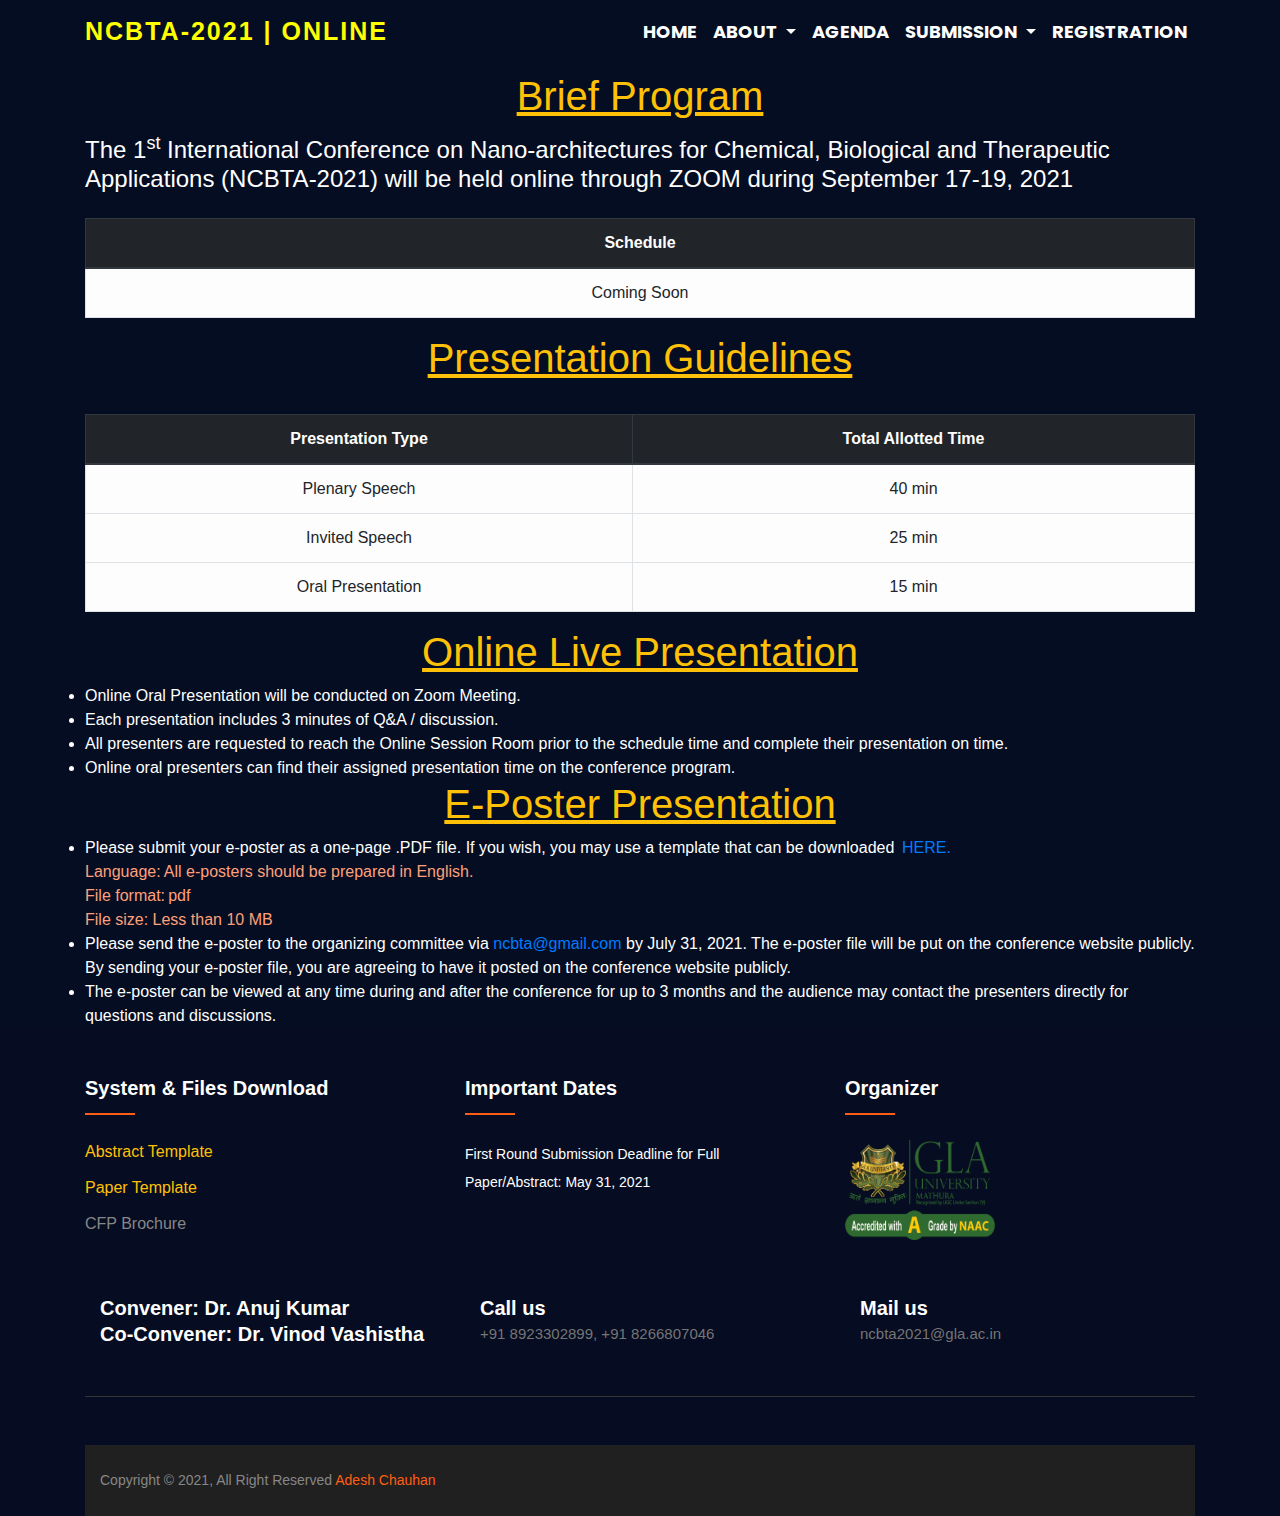
==== agenda.html @ 9d10c17a "doc changes" ====
<!DOCTYPE html>
<html lang="en">

<head>
    <meta charset="UTF-8">
    <title>NCBTA-2021 | Online</title>
    <link href="https://fonts.googleapis.com/css2?family=Merienda&display=swap" rel="stylesheet">
    <link href="https://fonts.googleapis.com/css2?family=Poppins:wght@400;700&display=swap" rel="stylesheet">
    <link href="https://stackpath.bootstrapcdn.com/bootstrap/4.1.3/css/bootstrap.min.css" rel="stylesheet">
    <link href="https://cdnjs.cloudflare.com/ajax/libs/animate.css/3.7.2/animate.min.css" rel="stylesheet">
    <link href="style.css" rel="stylesheet">
</head>

<body>
    <nav class="navbar navBarDefaultColor navbar-expand-lg navbar-light fixed-top">
        <div class="container">
            <a class="navbar-brand" href="#">NCBTA-2021 | Online</a> <button aria-controls="navbarSupportedContent"
                aria-expanded="false" aria-label="Toggle navigation" class="navbar-toggler"
                data-target="#navbarSupportedContent" data-toggle="collapse" type="button"><span
                    class="navbar-toggler-icon"></span></button>
            <div class="collapse navbar-collapse" id="navbarSupportedContent">
                <ul class="navbar-nav ml-auto">
                    <li class="nav-item active">
                        <a class="nav-link" href="./index.html">Home</a>
                    </li>
                    <li class="nav-item">
                        <div class="navbar-collapse collapse show" id="navbar-list-3" style="">
                            <ul class="navbar-nav">
                                <li class="nav-item dropdown">
                                    <a class="nav-link dropdown-toggle" href="#" id="navbarDropdownMenuLink"
                                        role="button" data-toggle="dropdown" aria-haspopup="true" aria-expanded="false">
                                        About
                                    </a>
                                    <div class="dropdown-menu" aria-labelledby="navbarDropdownMenuLink">
                                        <a class="dropdown-item" href="./Committee.html">Committee</a>
                                        <a class="dropdown-item" href="./speakers.html">Speakers</a>
                                    </div>
                                </li>
                            </ul>
                        </div>
                    </li>
                    <li class="nav-item">
                        <a class="nav-link" href="./agenda.html">Agenda</a>
                    </li>
                    <li class="nav-item">
                        <div class="navbar-collapse collapse show" id="navbar-list-3" style="">
                            <ul class="navbar-nav">
                                <li class="nav-item dropdown">
                                    <a class="nav-link dropdown-toggle" href="#" id="navbarDropdownMenuLink"
                                        role="button" data-toggle="dropdown" aria-haspopup="true" aria-expanded="false">
                                        Submission
                                    </a>
                                    <div class="dropdown-menu" aria-labelledby="navbarDropdownMenuLink">
                                        <a class="dropdown-item" href="./topic.html">Topics</a>
                                        <a class="dropdown-item" href="./submission.html">Submissions guidelines</a>
                                        <a class="dropdown-item" href="./publication.html">Publication Opportunities</a>
                                    </div>
                                </li>
                            </ul>
                        </div>
                    </li>
                    <li class="nav-item">
                        <a class="nav-link" href="./registration.html">Registration</a>
                    </li>
                </ul>
            </div>
        </div>
    </nav>
    <section>
        <div class="container">
            <br>
            <br>
            <br>
            <h1 class="text-center text-warning">
                <u>Brief Program
                </u>
            </h1>
            <div class="row">
                <div class="container table-responsive mt-2">
                    <h4 class="text-white">The 1<sup>st</sup> International Conference on Nano-architectures for Chemical, Biological
                        and Therapeutic Applications (NCBTA-2021) will be held online through ZOOM during September
                        17-19, 2021</h4>
                    <table class="table mt-4 table-bordered table-light text-center">
                        <thead class="thead-dark">
                            <th scope="col" colspan="3">Schedule</th>
                        </thead>
                        <tbody>
                            <tr>
                                <td>Coming Soon</td>
                            </tr>
                        </tbody>
                    </table>
                </div>
            </div>
        </div>
    </section>
    <section>
        <div class="container">
            <h1 class="text-center text-warning"><u>Presentation Guidelines</u></h1>
            <div class="row">
                <div class="container table-responsive">
                    <table class="table mt-4 table-bordered table-light text-center">
                        <thead class="thead-dark">
                            <th scope="col">Presentation Type</th>
                            <th scope="col">Total Allotted Time</th>
                        </thead>
                        <tbody>
                            <tr>
                                <td>Plenary Speech</td>
                                <td>40 min</td>
                            </tr>
                            <tr>
                                <td>
                                    Invited Speech
                                </td>
                                <td>25 min</td>
                            </tr>
                            <tr>
                                <td>Oral Presentation</td>
                                <td>15 min</td>
                            </tr>
                        </tbody>
                    </table>
                </div>
            </div>
        </div>
    </section>
    <section>
        <div class="container">
            <h1 class="text-center text-warning">
                <u>Online Live Presentation
                </u>
            </h1>
            <div class="row">
                <div class="container">
                    <ul class="text-white">
                        <li>Online Oral Presentation will be conducted on Zoom Meeting.</li>
                        <li>Each presentation includes 3 minutes of Q&A / discussion.</li>
                        <li>All presenters are requested to reach the Online Session Room prior to the schedule time and
                            complete their presentation on time.</li>
                        <li>Online oral presenters can find their assigned presentation time on the conference program.
                        </li>
                    </ul>
                </div>
            </div>
        </div>
    </section>
    <section>
        <div class="container">
            <h1 class="text-center text-warning">
                <u>E-Poster Presentation
                </u>
            </h1>
            <div class="row">
                <div class="container">
                    <ul class="text-white">
                        <li>Please submit your e-poster as a one-page .PDF file. If you wish, you may use a template
                            that can be downloaded <a
                                href="https://stduestceducn-my.sharepoint.com/:p:/g/personal/201921080433_std_uestc_edu_cn/Efls5Lx9gMZDvqGTgxRN5d8BJxNkd7iLkc9ilLfM-FQc1w?e=4Aq8nk">
                                HERE.</a></li>
                        <p class="ulP">Language: All e-posters should be prepared in English.</p>
                        <p class="ulP">File format: pdf</p>
                        <p class="ulP">File size: Less than 10 MB </p>
                        <li>Please send the e-poster to the organizing committee via <a
                                href="mailto:ncbta@gla.com">ncbta@gmail.com</a> by July 31, 2021. The e-poster file will
                            be put on the conference website publicly. By sending your e-poster file, you are agreeing
                            to have it posted on the conference website publicly.</li>
                        <li>The e-poster can be viewed at any time during and after the conference for up to 3 months
                            and the audience may contact the presenters directly for questions and discussions.</li>
                    </ul>
                </div>
            </div>
        </div>
    </section>
    <footer class="footer-section">
        <div class="container">
            <div class="footer-content pt-5 pb-5">
                <div class="row">
                    <div class="col-xl-4 col-lg-4 col-md-6 mb-30">
                        <div class="footer-widget">
                            <div class="footer-widget-heading">
                                <h3>System & Files Download </h3>
                            </div>
                            <ul>
                                <li><a class="text-warning" href="images/Abstract template.docx">Abstract Template</a></li>
                                <li><a class="text-warning" href="images/Full paper template_NL.docx">Paper Template </a></li>
                                <li><a href="#">CFP Brochure</a></li>
                            </ul>
                        </div>
                    </div>
                    <div class="col-xl-4 col-lg-4 col-md-6 mb-50">
                        <div class="footer-widget">
                            <div class="footer-widget-heading">
                                <h3>Important Dates </h3>
                            </div>
                            <div class="footer-text mb-25">
                                <p class="text-white">First Round Submission Deadline for Full Paper/Abstract: May 31,
                                    2021</p>
                            </div>
                        </div>
                    </div>
                    <div class="col-xl-4 col-lg-4 mb-50">
                        <div class="footer-widget">
                            <div class="footer-widget-heading">
                                <h3>Organizer</h3>
                                <div class="footer-logo glaLogo">
                                    <a href="index.html"><img src="images/wlcm-logo.png" class="img-fluid"
                                            alt="logo"></a>
                                </div>
                            </div>
                        </div>
                    </div>
                </div>
                <div class="footer-cta pt-5 pb-5">
                    <div class="row">
                        <div class="col-xl-4 col-md-4 mb-30">
                            <div class="single-cta">
                                <i class="fas fa-map-marker-alt"></i>
                                <div class="cta-text">
                                    <h4>Convener: Dr. Anuj Kumar</h5>
                                        <h4> Co-Convener: Dr. Vinod Vashistha</h4>
                                </div>
                            </div>
                        </div>
                        <div class="col-xl-4 col-md-4 mb-30">
                            <div class="single-cta">
                                <i class="fas fa-phone"></i>
                                <div class="cta-text">
                                    <h4>Call us</h4>
                                    <span>+91 8923302899, +91 8266807046</span>
                                </div>
                            </div>
                        </div>
                        <div class="col-xl-4 col-md-4 mb-30">
                            <div class="single-cta">
                                <i class="far fa-envelope-open"></i>
                                <div class="cta-text">
                                    <h4>Mail us</h4>
                                    <span>ncbta2021@gla.ac.in</span>
                                </div>
                            </div>
                        </div>
                    </div>
                </div>
            </div>
            <div class="copyright-area">
                <div class="container">
                    <div class="row">
                        <div class="col-xl-6 col-lg-6 text-center text-lg-left">
                            <div class="copyright-text">
                                <p>Copyright &copy; 2021, All Right Reserved <a
                                        href="https://github.com/AdeshChauhan19">Adesh Chauhan</a></p>
                            </div>
                        </div>
                    </div>
                </div>
            </div>
    </footer>
    <script src="https://code.jquery.com/jquery-3.3.1.slim.min.js">
    </script>
    <script src="https://cdnjs.cloudflare.com/ajax/libs/popper.js/1.14.3/umd/popper.min.js">
    </script>
    <script src="https://stackpath.bootstrapcdn.com/bootstrap/4.1.3/js/bootstrap.min.js">
    </script>
</body>

</html>
---- style.css ----
body {
    background-color: #050d22;
}

.carousel-item {
	height: 100vh;
	min-height: 300px;
}
.carousel-caption {
	bottom: 220px;
}
.carousel-caption h5 {
	font-size: 45px;
	text-transform: uppercase;
	letter-spacing: 2px;
	margin-top: 25px;
	font-family: merienda;
}
.carousel-caption h4 {
	font-size: 23px;
	font-family: merienda;
    font-weight: bold;
    color: yellow;
}
.carousel-caption p {
	width: 60%;
	margin: auto;
	font-size: 18px;
	line-height: 1.9;
	font-family: poppins;
}
.carousel-caption a {
	text-transform: uppercase;
	background: yellow;
	padding: 10px 30px;
	display: inline-block;
	color: #000;
	margin-top: 15px;
    font-weight: bold;
}
.navbar-nav a {
	font-family: poppins;
	font-size: 18px;
	text-transform: uppercase;
	font-weight: bold;
}
.navbar-light .navbar-brand {
	color:yellow;
	font-size: 25px;
	text-transform: uppercase;
	font-weight: bold;
	letter-spacing: 2px;
}
.navbar-light .navbar-nav .active>.nav-link, .navbar-light .navbar-nav .nav-link.active, .navbar-light .navbar-nav .nav-link.show, .navbar-light .navbar-nav .show>.nav-link {
	color: #fff;
}
.navbar-light .navbar-nav .nav-link {
	color: #fff;
}
.navbar-nav {
	text-align: center;
}
.nav-link {
	padding: .2rem 1rem;
}
.nav-link.active, .nav-link:focus {
	color: #fff;
}
.navbar-toggler {
	padding: 1px 5px;
	font-size: 18px;
	line-height: 0.3;
	background: #fff;
}
.navbar-light .navbar-nav .nav-link:focus, .navbar-light .navbar-nav .nav-link:hover {
	color: #fff;
}

.navBarDefaultColor {
    color: #050d22;
    background-color: #050d22;
}

.blockquote-custom {
    position: relative;
    font-size: 1.1rem;
  }

  .WelcomeNCBTA {
      color: blue;
      text-align: center;
      padding-bottom: 8px;
      text-decoration: underline;
  }

  .blockquotbg {
      background-color: yellow;
  }

  .procedding {
    text-decoration: underline;
    margin-bottom: 10px;
    padding-bottom: 10px;
  }

  .bookImage {
      height: 200px;
      width: 200px;
      margin-top: 5px;
      margin-bottom: 5px;
      padding: 10px;
  }

  .borderInBook {
      width: 90%;
      margin: 10px;
      align-content: center;
  }

  .anotherBorder {
    margin: 10px;
    align-content: center;
    height: 500px;
  }

  .BookText  {
    font-size: small;
    margin: 0%;
  }

  ul {
    margin: 0px;
    padding: 0px;
}
.footer-section {
  background: rgba(6, 12, 34, 0.98);
  position: relative;
}
.footer-cta {
  border-bottom: 1px solid #373636;
}
.single-cta i {
  color: #ff5e14;
  font-size: 30px;
  float: left;
  margin-top: 8px;
}
.cta-text {
  padding-left: 15px;
  display: inline-block;
}
.cta-text h4 {
  color: #fff;
  font-size: 20px;
  font-weight: 600;
  margin-bottom: 2px;
}
.cta-text span {
  color: #757575;
  font-size: 15px;
}
.footer-content {
  position: relative;
  z-index: 2;
}
.footer-pattern img {
  position: absolute;
  top: 0;
  left: 0;
  height: 330px;
  background-size: cover;
  background-position: 100% 100%;
}
.footer-logo {
  margin-bottom: 30px;
}
.footer-logo img {
    width: 200px;
    height: 100px;
}

.glaLogo {
    width: 150px;
    height: 75px;
}
.footer-text p {
  margin-bottom: 14px;
  font-size: 14px;
      color: #7e7e7e;
  line-height: 28px;
}
.footer-social-icon span {
  color: #fff;
  display: block;
  font-size: 20px;
  font-weight: 700;
  font-family: 'Poppins', sans-serif;
  margin-bottom: 20px;
}
.footer-social-icon a {
  color: #fff;
  font-size: 16px;
  margin-right: 15px;
}
.footer-social-icon i {
  height: 40px;
  width: 40px;
  text-align: center;
  line-height: 38px;
  border-radius: 50%;
}
.facebook-bg{
  background: #3B5998;
}
.twitter-bg{
  background: #55ACEE;
}
.google-bg{
  background: #DD4B39;
}
.footer-widget-heading h3 {
  color: #fff;
  font-size: 20px;
  font-weight: 600;
  margin-bottom: 40px;
  position: relative;
}
.footer-widget-heading h3::before {
  content: "";
  position: absolute;
  left: 0;
  bottom: -15px;
  height: 2px;
  width: 50px;
  background: #ff5e14;
}
.footer-widget ul li {
  display: inline-block;
  width: 50%;
  margin-bottom: 12px;
}
.footer-widget ul li a:hover{
  color: #ff5e14;
}
.footer-widget ul li a {
  color: #878787;
  text-transform: capitalize;
}
.subscribe-form {
  position: relative;
  overflow: hidden;
}
.subscribe-form input {
  width: 100%;
  padding: 14px 28px;
  background: #2E2E2E;
  border: 1px solid #2E2E2E;
  color: #fff;
}
.subscribe-form button {
    position: absolute;
    right: 0;
    background: #ff5e14;
    padding: 13px 20px;
    border: 1px solid #ff5e14;
    top: 0;
}
.subscribe-form button i {
  color: #fff;
  font-size: 22px;
  transform: rotate(-6deg);
}
.copyright-area{
  background: #202020;
  padding: 25px 0;
}
.copyright-text p {
  margin: 0;
  font-size: 14px;
  color: #878787;
}
.copyright-text p a{
  color: #ff5e14;
}
.footer-menu li {
  display: inline-block;
  margin-left: 20px;
}
.footer-menu li:hover a{
  color: #ff5e14;
}
.footer-menu li a {
  font-size: 14px;
  color: #878787;
}

.ulP {
  padding:0;
  margin:0;
  color: 	#FFA07A;
  font-style: unset;
}

.divMargin {
  margin-top: 100px;
  text-decoration: underline;
  color: #ffc107;
}

.ulColor {
  margin-top: 2px;
  color:#FEFCCB;
  font-weight: bold;
  font-size: 20px;
  justify-content: center;
}

  
.w-100 {
	height: 100vh;
}
@media only screen and (max-width: 767px) {
	.navbar-nav.ml-auto {
		background: rgba(0, 0, 0, 0.5);
	}
	.navbar-nav a {
		font-size: 14px;
		font-weight: normal;
	}
}
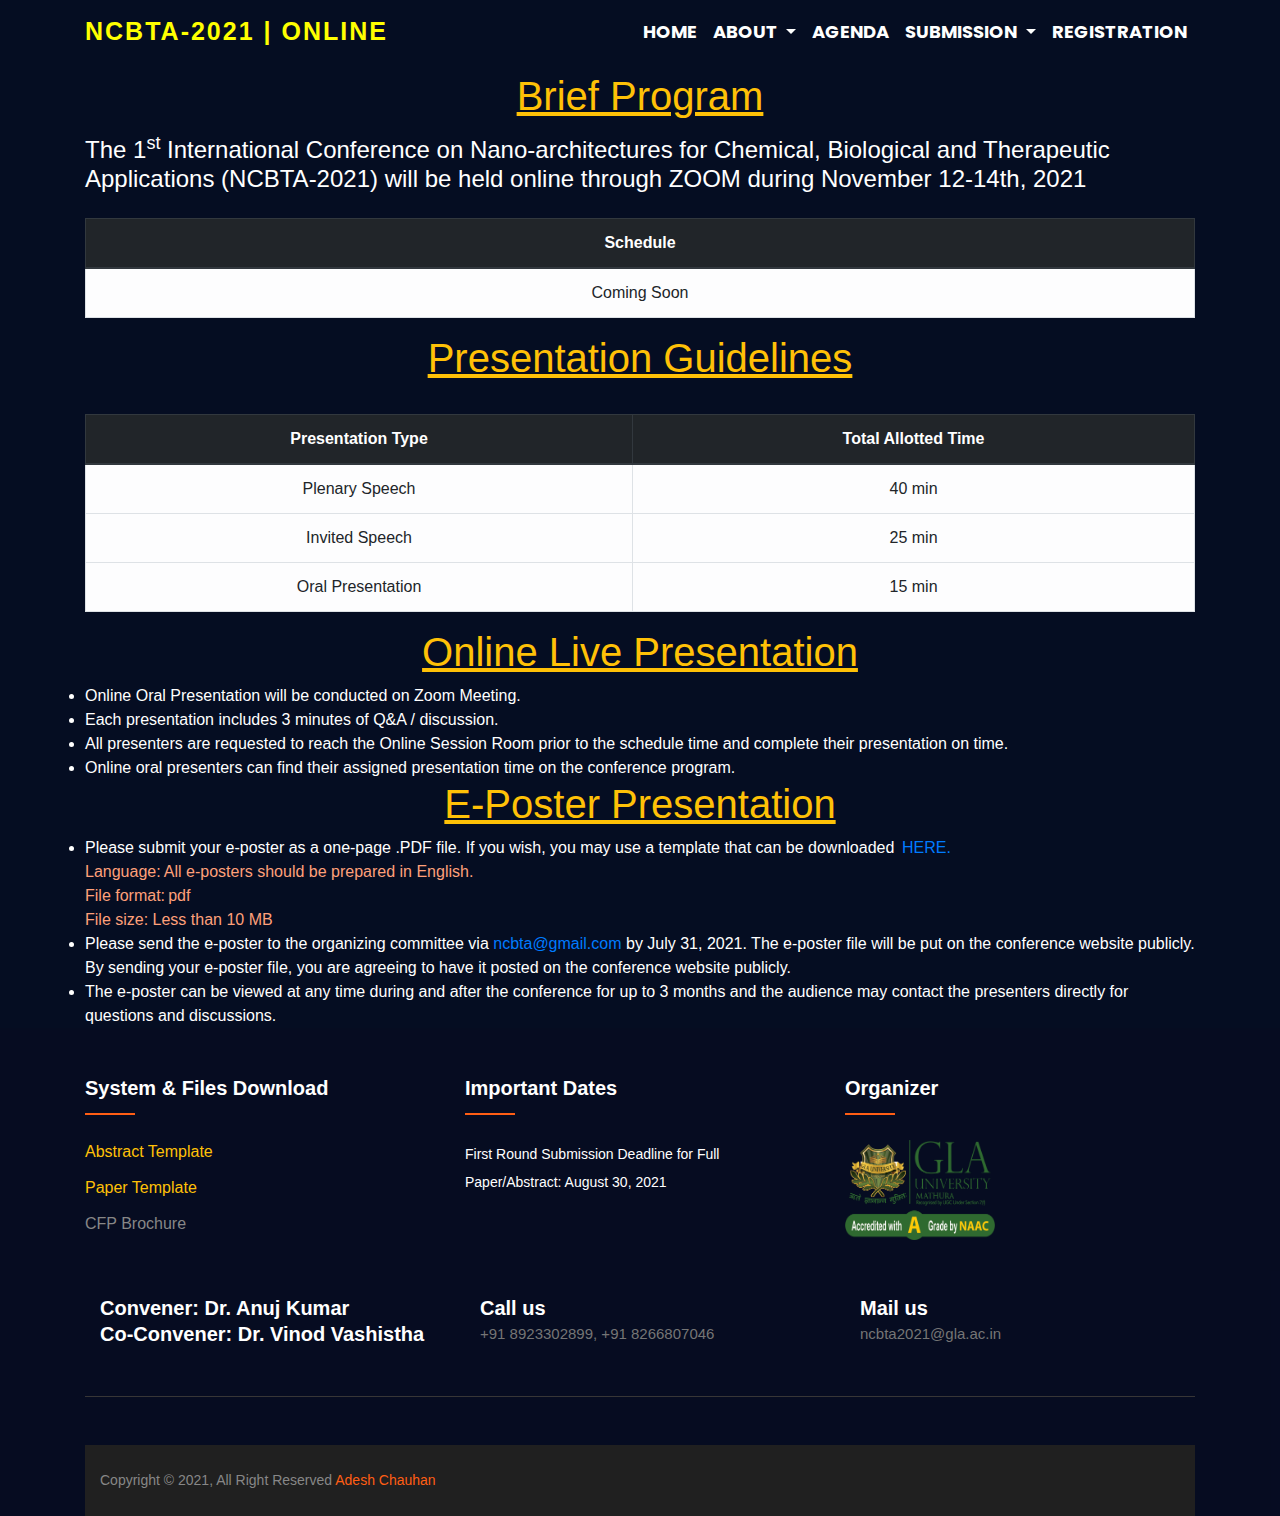
==== commit d24fbc15: "updated" ====
--- a/agenda.html
+++ b/agenda.html
@@ -78,8 +78,8 @@
             <div class="row">
                 <div class="container table-responsive mt-2">
                     <h4 class="text-white">The 1<sup>st</sup> International Conference on Nano-architectures for Chemical, Biological
-                        and Therapeutic Applications (NCBTA-2021) will be held online through ZOOM during September
-                        17-19, 2021</h4>
+                        and Therapeutic Applications (NCBTA-2021) will be held online through ZOOM during November
+                        12-14th, 2021</h4>
                     <table class="table mt-4 table-bordered table-light text-center">
                         <thead class="thead-dark">
                             <th scope="col" colspan="3">Schedule</th>
@@ -194,7 +194,7 @@
                                 <h3>Important Dates </h3>
                             </div>
                             <div class="footer-text mb-25">
-                                <p class="text-white">First Round Submission Deadline for Full Paper/Abstract: May 31,
+                                <p class="text-white">First Round Submission Deadline for Full Paper/Abstract: August 30,
                                     2021</p>
                             </div>
                         </div>
--- a/style.css
+++ b/style.css
@@ -7,7 +7,7 @@
 	min-height: 300px;
 }
 .carousel-caption {
-	bottom: 220px;
+	bottom: 150px;
 }
 .carousel-caption h5 {
 	font-size: 45px;
@@ -19,8 +19,8 @@
 .carousel-caption h4 {
 	font-size: 23px;
 	font-family: merienda;
-    font-weight: bold;
-    color: yellow;
+  font-weight: bold;
+  color: yellow;
 }
 .carousel-caption p {
 	width: 60%;
@@ -36,7 +36,7 @@
 	display: inline-block;
 	color: #000;
 	margin-top: 15px;
-    font-weight: bold;
+  font-weight: bold;
 }
 .navbar-nav a {
 	font-family: poppins;
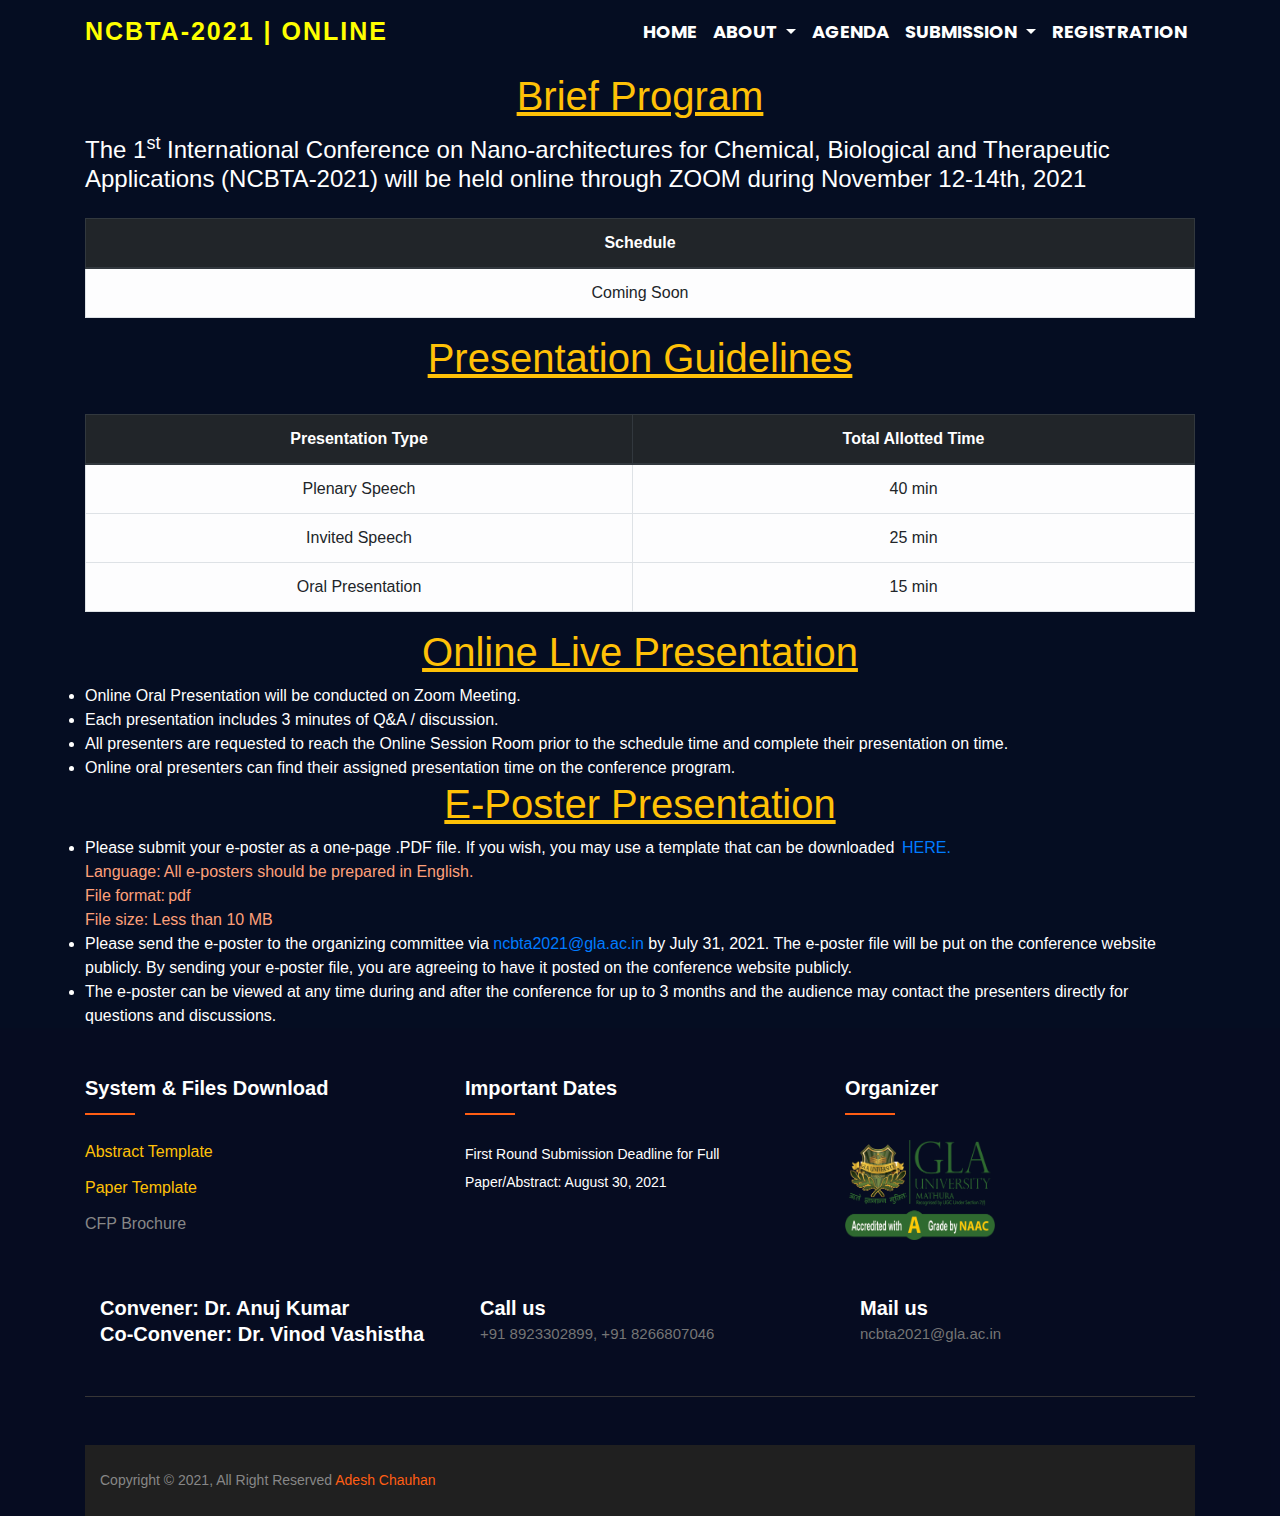
==== commit 46e81da9: "updated changes" ====
--- a/agenda.html
+++ b/agenda.html
@@ -162,7 +162,7 @@
                         <p class="ulP">File format: pdf</p>
                         <p class="ulP">File size: Less than 10 MB </p>
                         <li>Please send the e-poster to the organizing committee via <a
-                                href="mailto:ncbta@gla.com">ncbta@gmail.com</a> by July 31, 2021. The e-poster file will
+                                href="mailto:ncbta2021@gla.ac.in">ncbta2021@gla.ac.in</a> by July 31, 2021. The e-poster file will
                             be put on the conference website publicly. By sending your e-poster file, you are agreeing
                             to have it posted on the conference website publicly.</li>
                         <li>The e-poster can be viewed at any time during and after the conference for up to 3 months
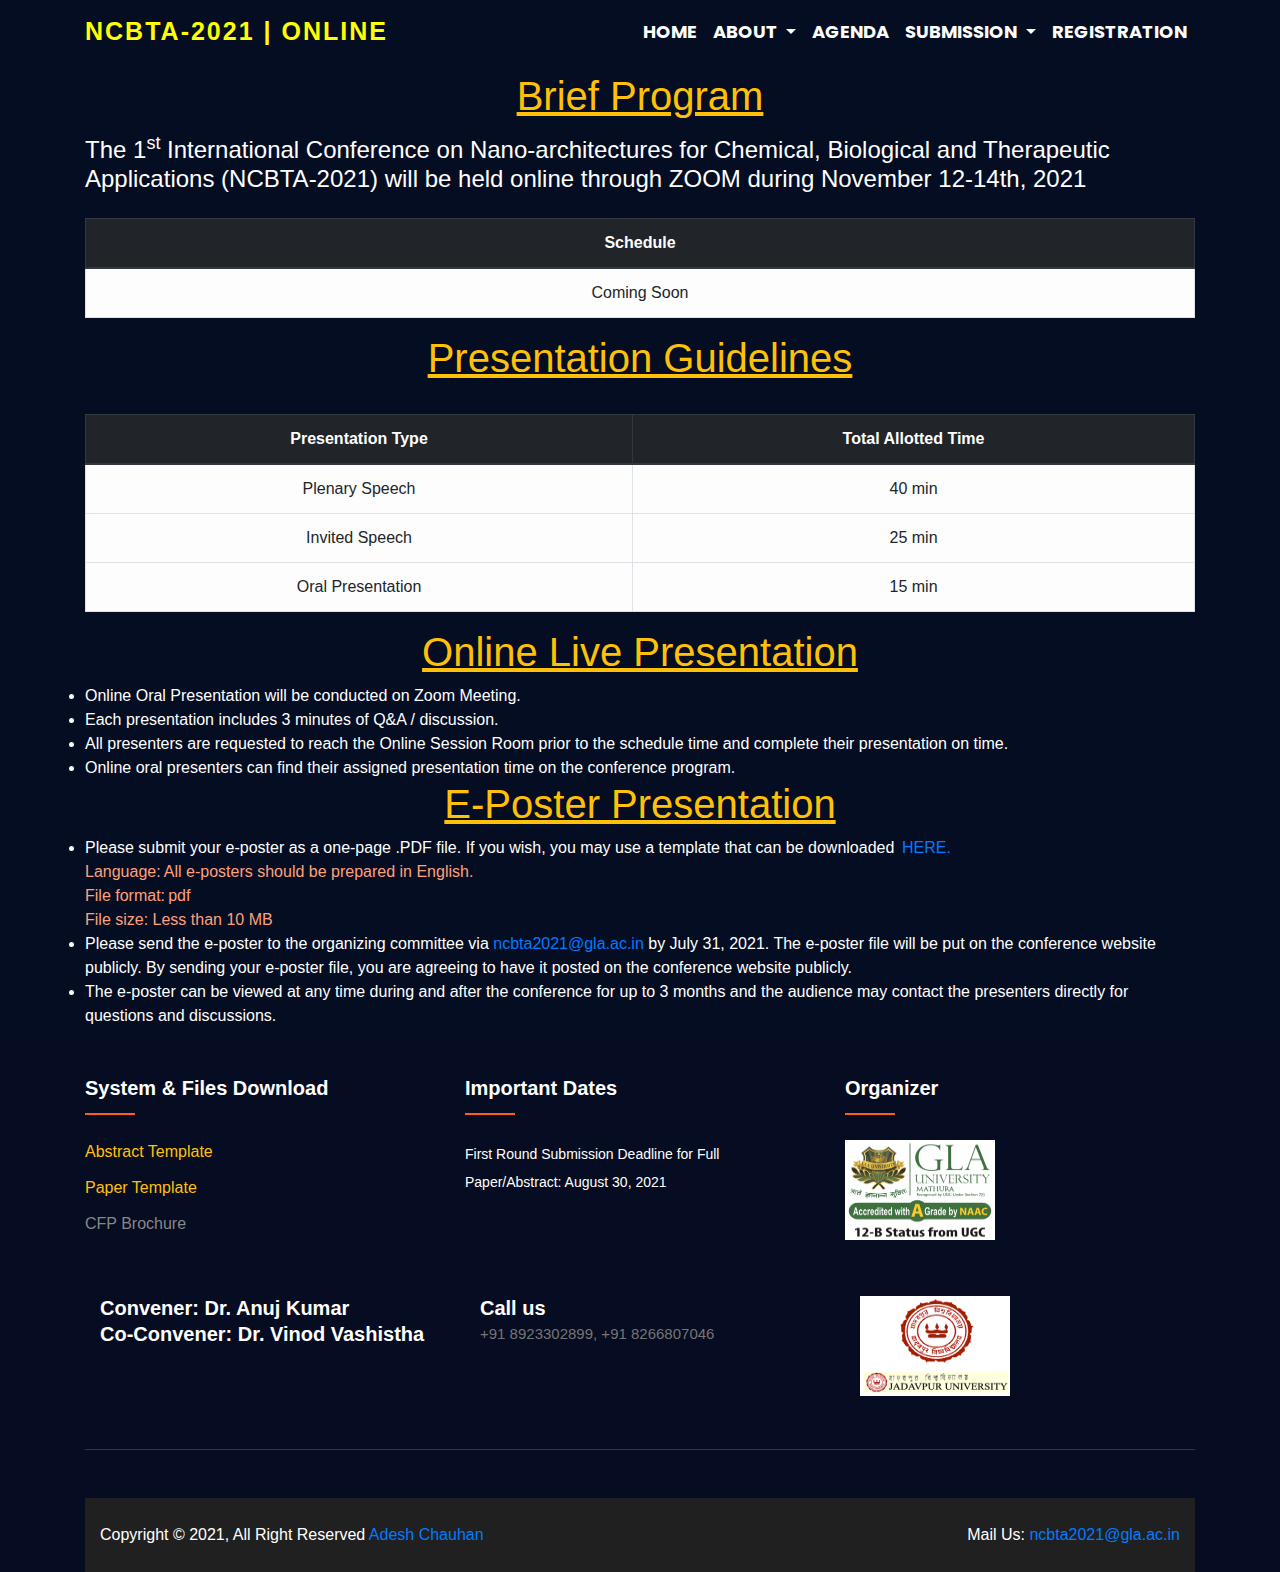
==== commit 132732c6: "updated" ====
--- a/agenda.html
+++ b/agenda.html
@@ -233,10 +233,12 @@
                         </div>
                         <div class="col-xl-4 col-md-4 mb-30">
                             <div class="single-cta">
-                                <i class="far fa-envelope-open"></i>
+                                <i class="fas fa-phone"></i>
                                 <div class="cta-text">
-                                    <h4>Mail us</h4>
-                                    <span>ncbta2021@gla.ac.in</span>
+                                    <div class="footer-logo glaLogo">
+                                        <a href="index.html"><img src="images/Jadavpur_University_Logo.png" class="img-fluid"
+                                                alt="logo"></a>
+                                    </div>
                                 </div>
                             </div>
                         </div>
@@ -248,8 +250,13 @@
                     <div class="row">
                         <div class="col-xl-6 col-lg-6 text-center text-lg-left">
                             <div class="copyright-text">
-                                <p>Copyright &copy; 2021, All Right Reserved <a
-                                        href="https://github.com/AdeshChauhan19">Adesh Chauhan</a></p>
+                                <span class="text-white">Copyright &copy; 2021, All Right Reserved <a
+                                        href="https://github.com/AdeshChauhan19">Adesh Chauhan</a></span>
+                            </div>
+                        </div>
+                        <div class="col-xl-6 col-lg-6 text-center text-lg-left">
+                            <div class="copyright-text">
+                                <span class="text-white float-right">Mail Us: <a href="mailto: ncbta2021@gla.ac.in">ncbta2021@gla.ac.in</a></span>
                             </div>
                         </div>
                     </div>
--- a/style.css
+++ b/style.css
@@ -182,6 +182,13 @@
 .glaLogo {
     width: 150px;
     height: 75px;
+}
+.kllogo {
+  width: 200px;
+  height: 155px;
+}
+.mt-n1 {
+  margin-top: -3rem !important;
 }
 .footer-text p {
   margin-bottom: 14px;
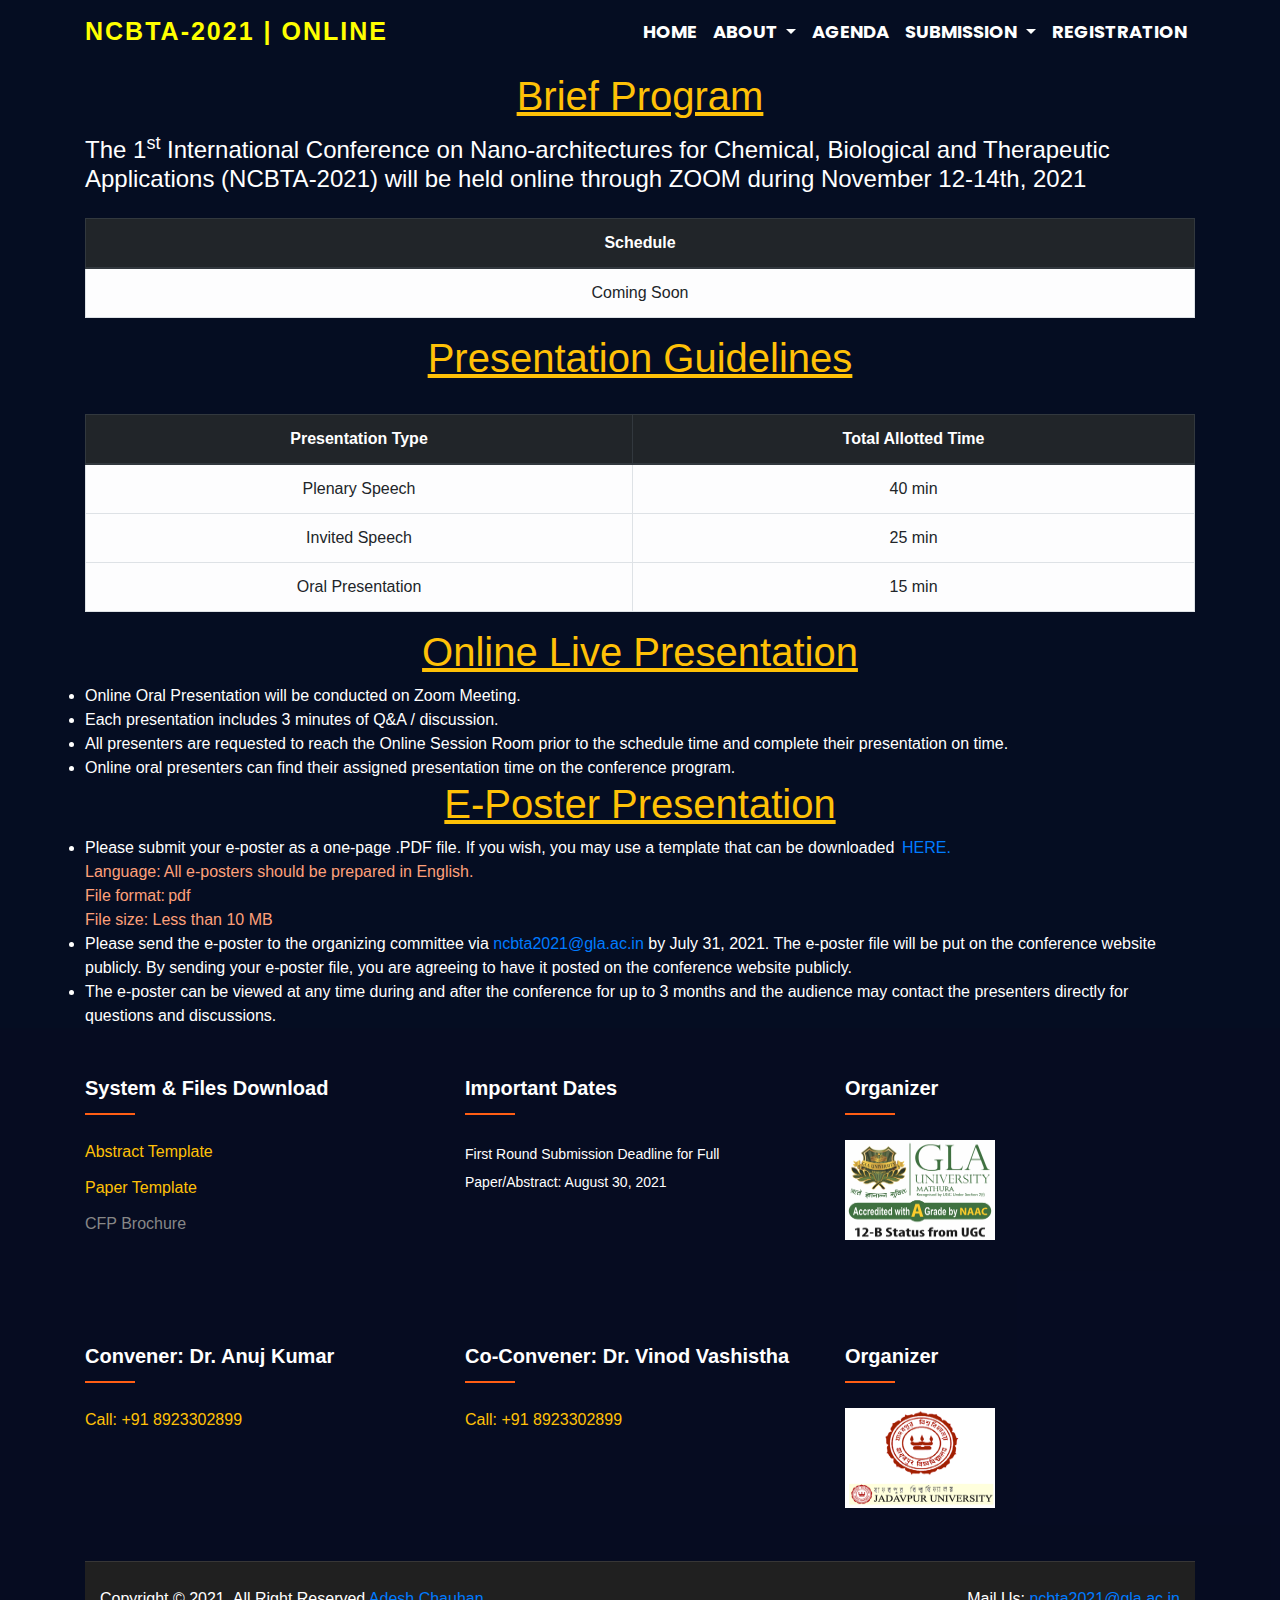
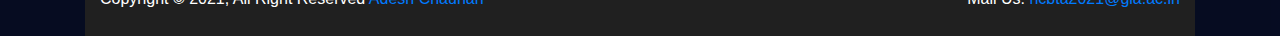
==== commit 096f25f5: "updated change" ====
--- a/agenda.html
+++ b/agenda.html
@@ -211,34 +211,36 @@
                         </div>
                     </div>
                 </div>
-                <div class="footer-cta pt-5 pb-5">
-                    <div class="row">
-                        <div class="col-xl-4 col-md-4 mb-30">
-                            <div class="single-cta">
-                                <i class="fas fa-map-marker-alt"></i>
-                                <div class="cta-text">
-                                    <h4>Convener: Dr. Anuj Kumar</h5>
-                                        <h4> Co-Convener: Dr. Vinod Vashistha</h4>
-                                </div>
-                            </div>
-                        </div>
-                        <div class="col-xl-4 col-md-4 mb-30">
-                            <div class="single-cta">
-                                <i class="fas fa-phone"></i>
-                                <div class="cta-text">
-                                    <h4>Call us</h4>
-                                    <span>+91 8923302899, +91 8266807046</span>
-                                </div>
-                            </div>
-                        </div>
-                        <div class="col-xl-4 col-md-4 mb-30">
-                            <div class="single-cta">
-                                <i class="fas fa-phone"></i>
-                                <div class="cta-text">
-                                    <div class="footer-logo glaLogo">
-                                        <a href="index.html"><img src="images/Jadavpur_University_Logo.png" class="img-fluid"
-                                                alt="logo"></a>
-                                    </div>
+            </div>
+            <div class="footer-cta pt-5 pb-5">
+                <div class="row">
+                    <div class="col-xl-4 col-lg-4 col-md-6 mb-30">
+                        <div class="footer-widget">
+                            <div class="footer-widget-heading">
+                                <h3>Convener: Dr. Anuj Kumar</h3>
+                            </div>
+                            <ul>
+                                <li><a class="text-warning">Call: +91 8923302899</a></li>
+                            </ul>
+                        </div>
+                    </div>
+                    <div class="col-xl-4 col-lg-4 col-md-6 mb-50">
+                        <div class="footer-widget">
+                            <div class="footer-widget-heading">
+                                <h3>Co-Convener: Dr. Vinod Vashistha</h3>
+                            </div>
+                            <ul>
+                                <li><a class="text-warning">Call: +91 8923302899</a></li>
+                            </ul>
+                        </div>
+                    </div>
+                    <div class="col-xl-4 col-lg-4 mb-50">
+                        <div class="footer-widget">
+                            <div class="footer-widget-heading">
+                                <h3>Organizer</h3>
+                                <div class="footer-logo glaLogo">
+                                    <a href="index.html"><img src="images/Jadavpur_University_Logo.png" class="img-fluid"
+                                            alt="logo"></a>
                                 </div>
                             </div>
                         </div>
@@ -254,9 +256,9 @@
                                         href="https://github.com/AdeshChauhan19">Adesh Chauhan</a></span>
                             </div>
                         </div>
-                        <div class="col-xl-6 col-lg-6 text-center text-lg-left">
+                        <div class="col-xl-6 col-lg-6 text-center text-lg-right">
                             <div class="copyright-text">
-                                <span class="text-white float-right">Mail Us: <a href="mailto: ncbta2021@gla.ac.in">ncbta2021@gla.ac.in</a></span>
+                                <span class="text-white">Mail Us: <a href="mailto: ncbta2021@gla.ac.in">ncbta2021@gla.ac.in</a></span>
                             </div>
                         </div>
                     </div>
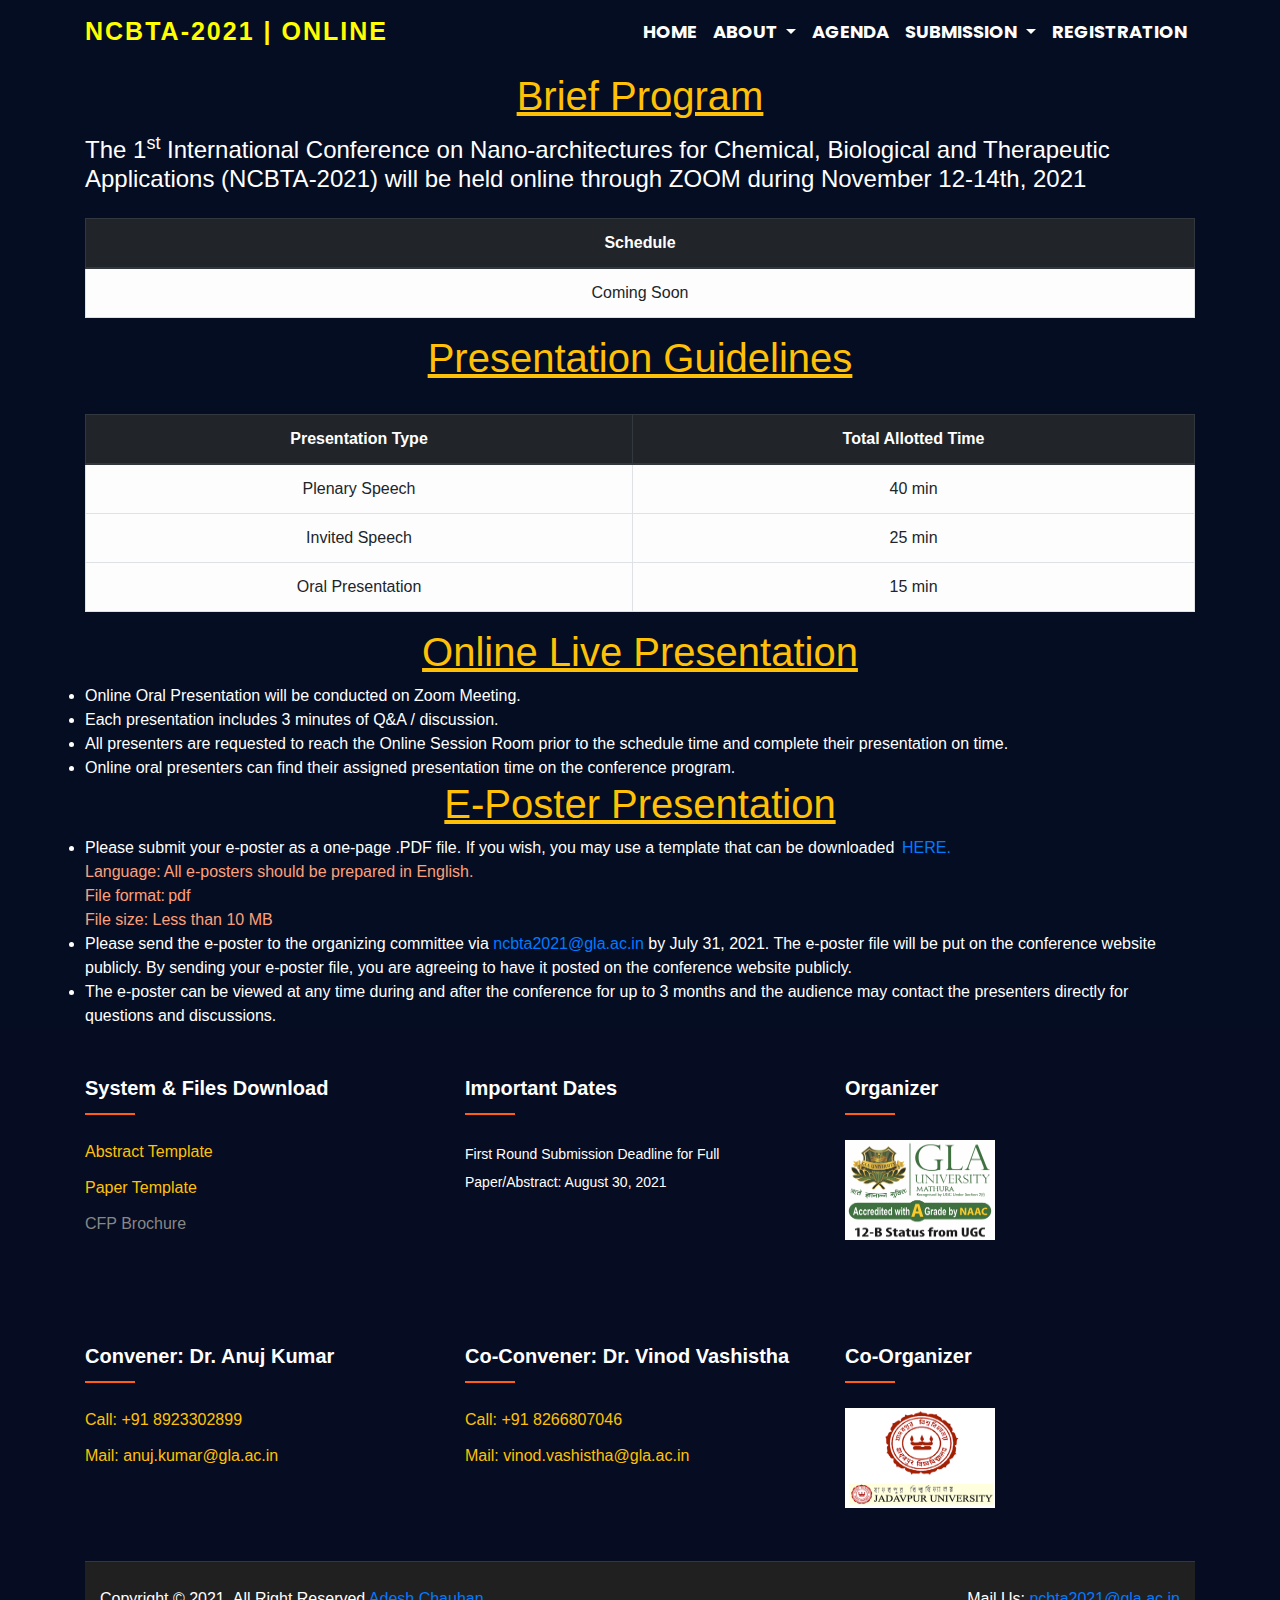
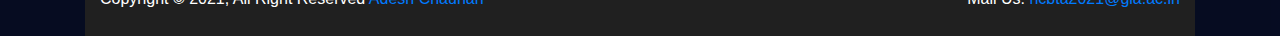
==== commit ddd2f141: "fixed index" ====
--- a/agenda.html
+++ b/agenda.html
@@ -221,6 +221,7 @@
                             </div>
                             <ul>
                                 <li><a class="text-warning">Call: +91 8923302899</a></li>
+                                <p class="text-warning">Mail: anuj.kumar@gla.ac.in</p>
                             </ul>
                         </div>
                     </div>
@@ -230,14 +231,15 @@
                                 <h3>Co-Convener: Dr. Vinod Vashistha</h3>
                             </div>
                             <ul>
-                                <li><a class="text-warning">Call: +91 8923302899</a></li>
+                                <li><a class="text-warning">Call: +91 8266807046</a></li>
+                                <p class="text-warning">Mail: vinod.vashistha@gla.ac.in</p>
                             </ul>
                         </div>
                     </div>
                     <div class="col-xl-4 col-lg-4 mb-50">
                         <div class="footer-widget">
                             <div class="footer-widget-heading">
-                                <h3>Organizer</h3>
+                                <h3>Co-Organizer</h3>
                                 <div class="footer-logo glaLogo">
                                     <a href="index.html"><img src="images/Jadavpur_University_Logo.png" class="img-fluid"
                                             alt="logo"></a>
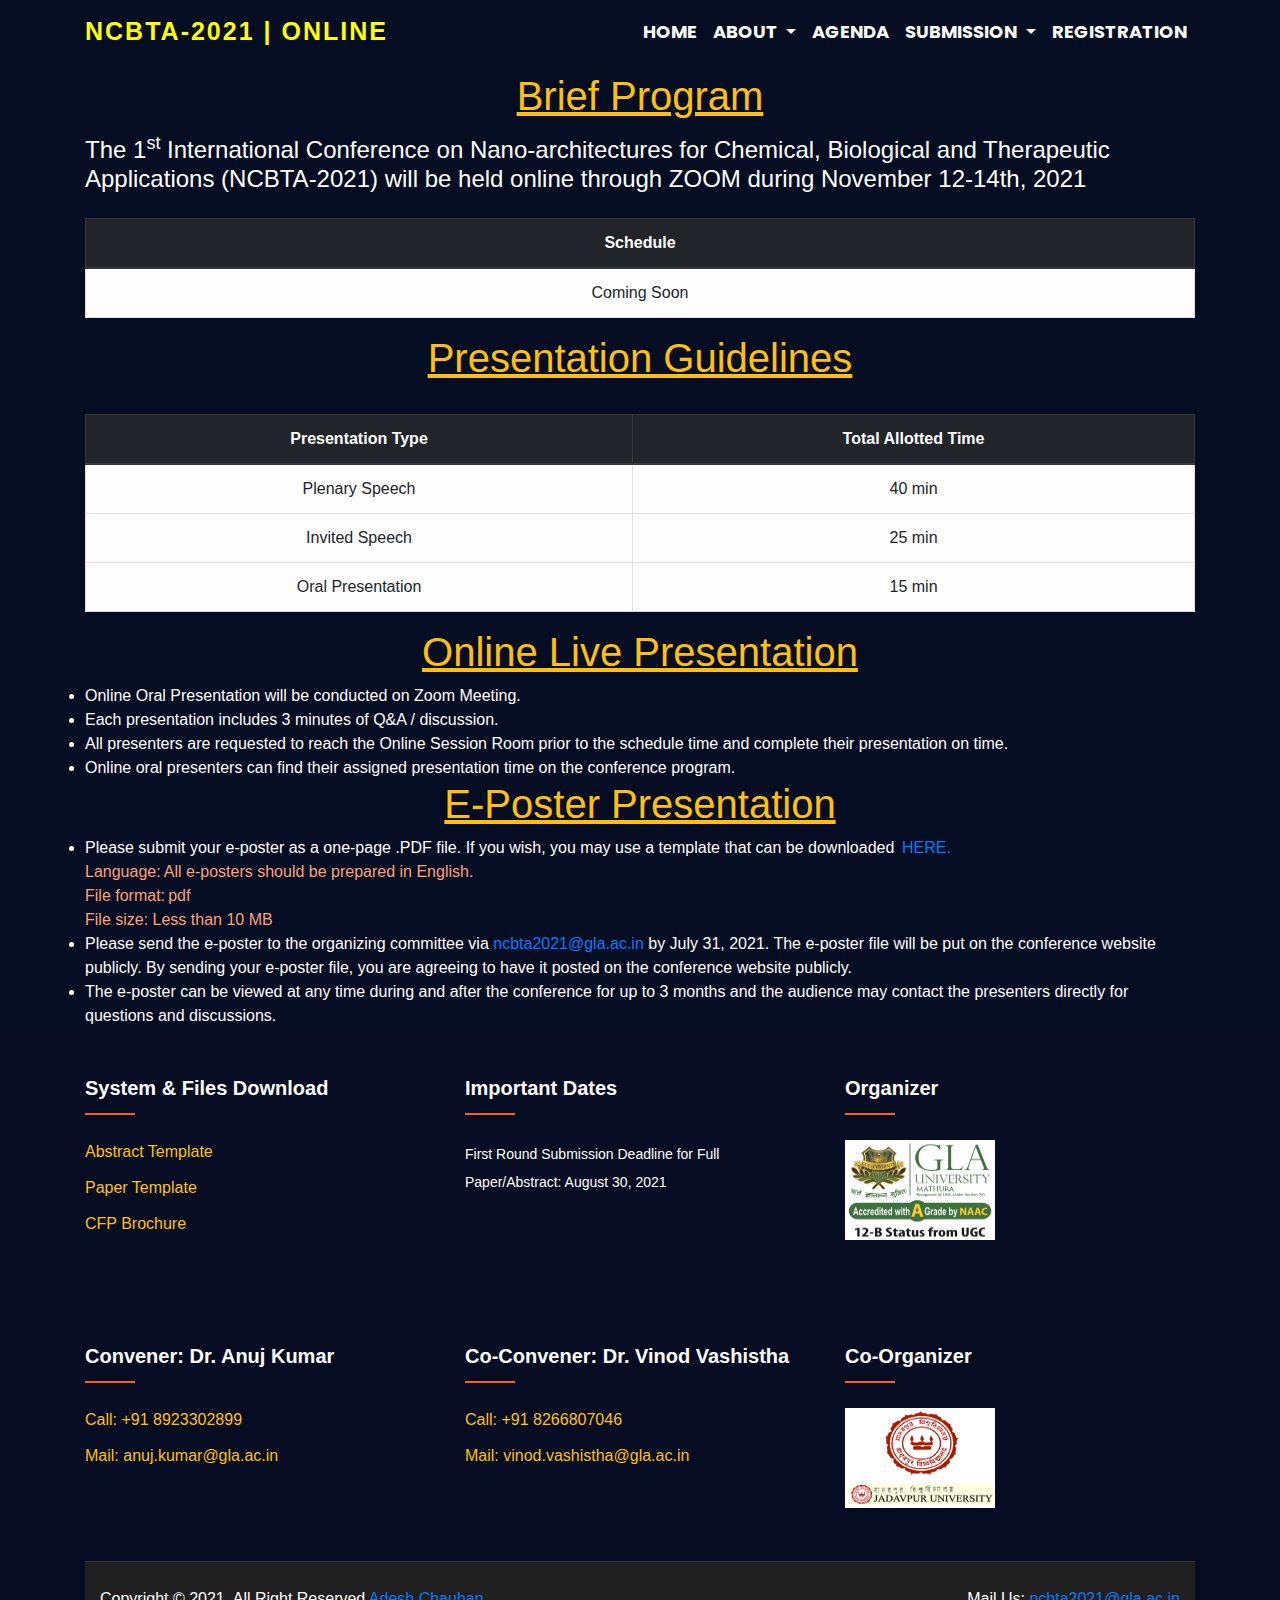
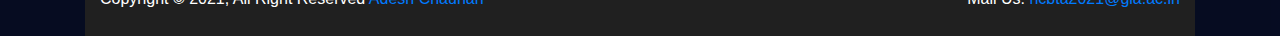
==== commit f73aea1d: "updated changes" ====
--- a/agenda.html
+++ b/agenda.html
@@ -184,7 +184,7 @@
                             <ul>
                                 <li><a class="text-warning" href="images/Abstract template.docx">Abstract Template</a></li>
                                 <li><a class="text-warning" href="images/Full paper template_NL.docx">Paper Template </a></li>
-                                <li><a href="#">CFP Brochure</a></li>
+                                <li><a class="text-warning" href="images/brochure.PDF">CFP Brochure</a></li>
                             </ul>
                         </div>
                     </div>
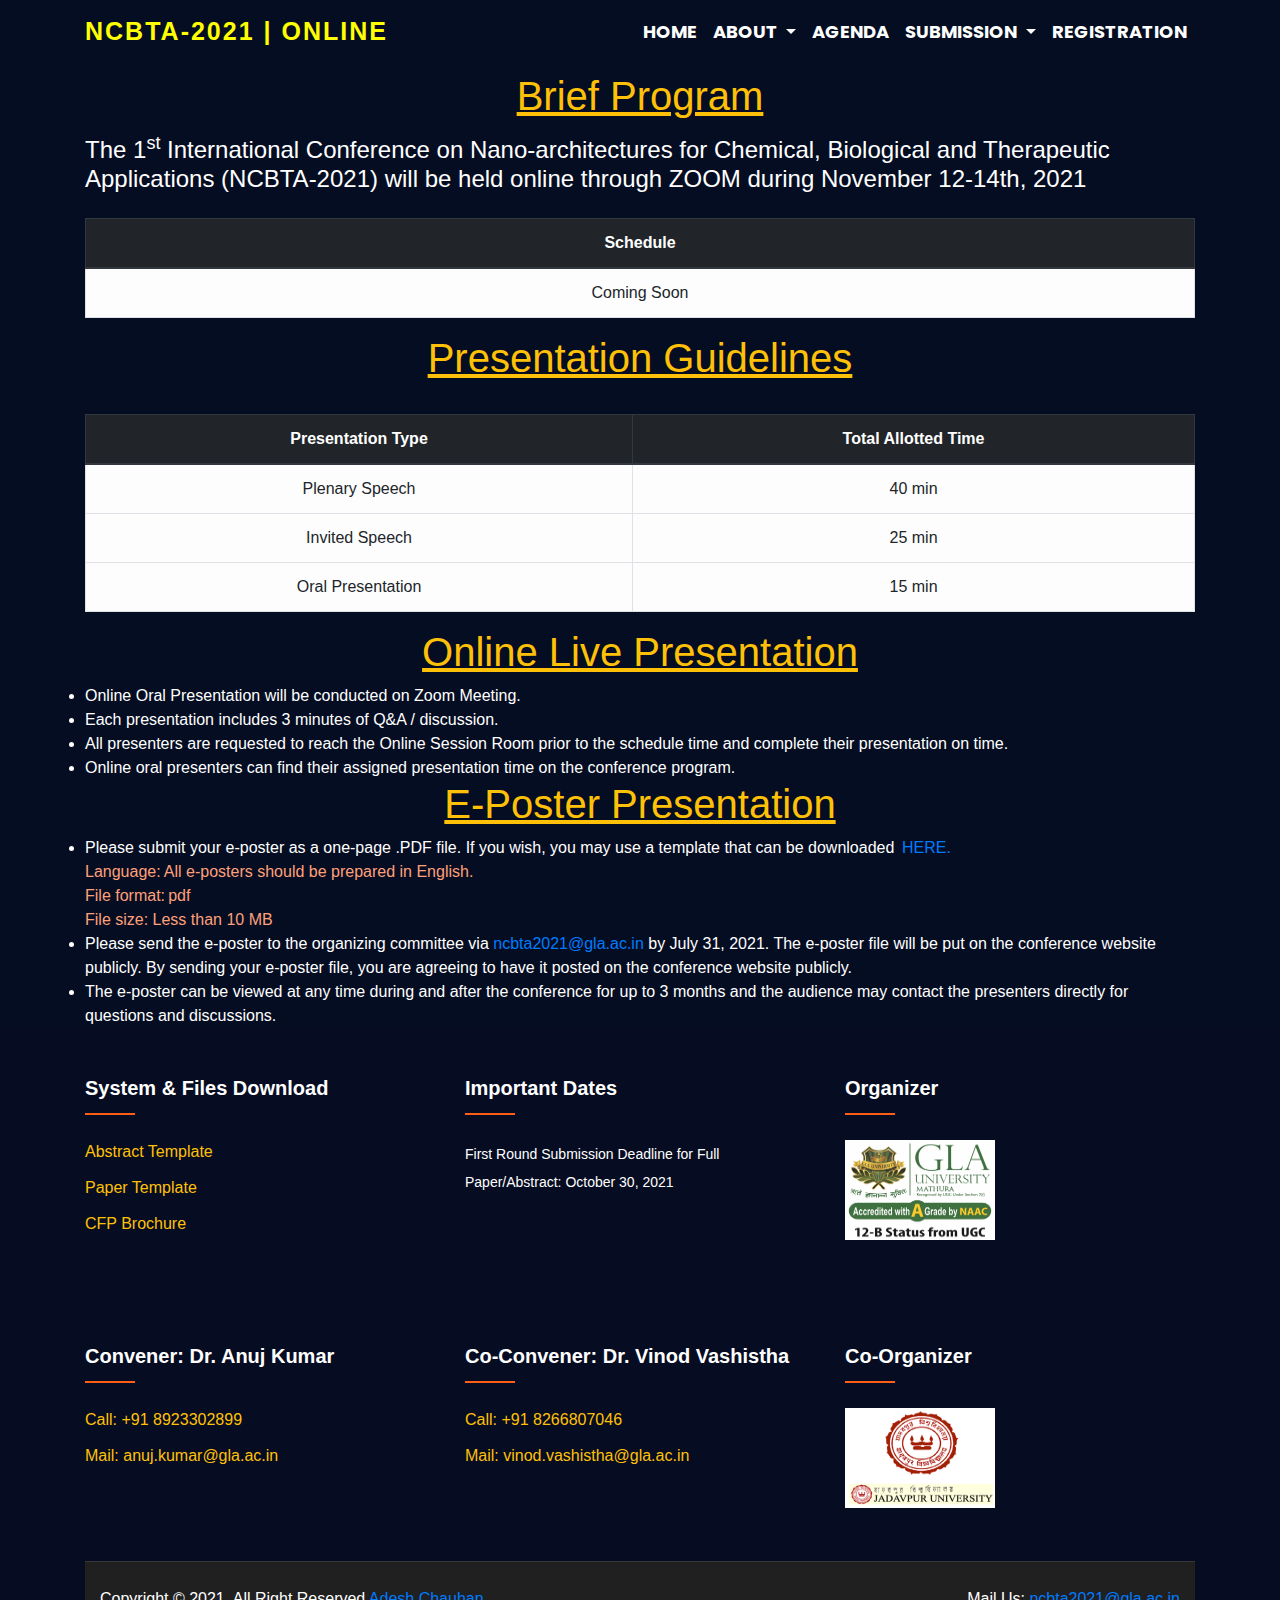
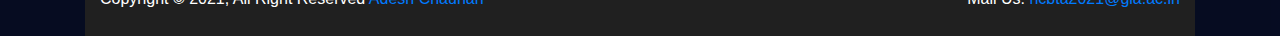
==== commit f3212959: "updated changes" ====
--- a/agenda.html
+++ b/agenda.html
@@ -194,7 +194,7 @@
                                 <h3>Important Dates </h3>
                             </div>
                             <div class="footer-text mb-25">
-                                <p class="text-white">First Round Submission Deadline for Full Paper/Abstract: August 30,
+                                <p class="text-white">First Round Submission Deadline for Full Paper/Abstract: October 30,
                                     2021</p>
                             </div>
                         </div>
